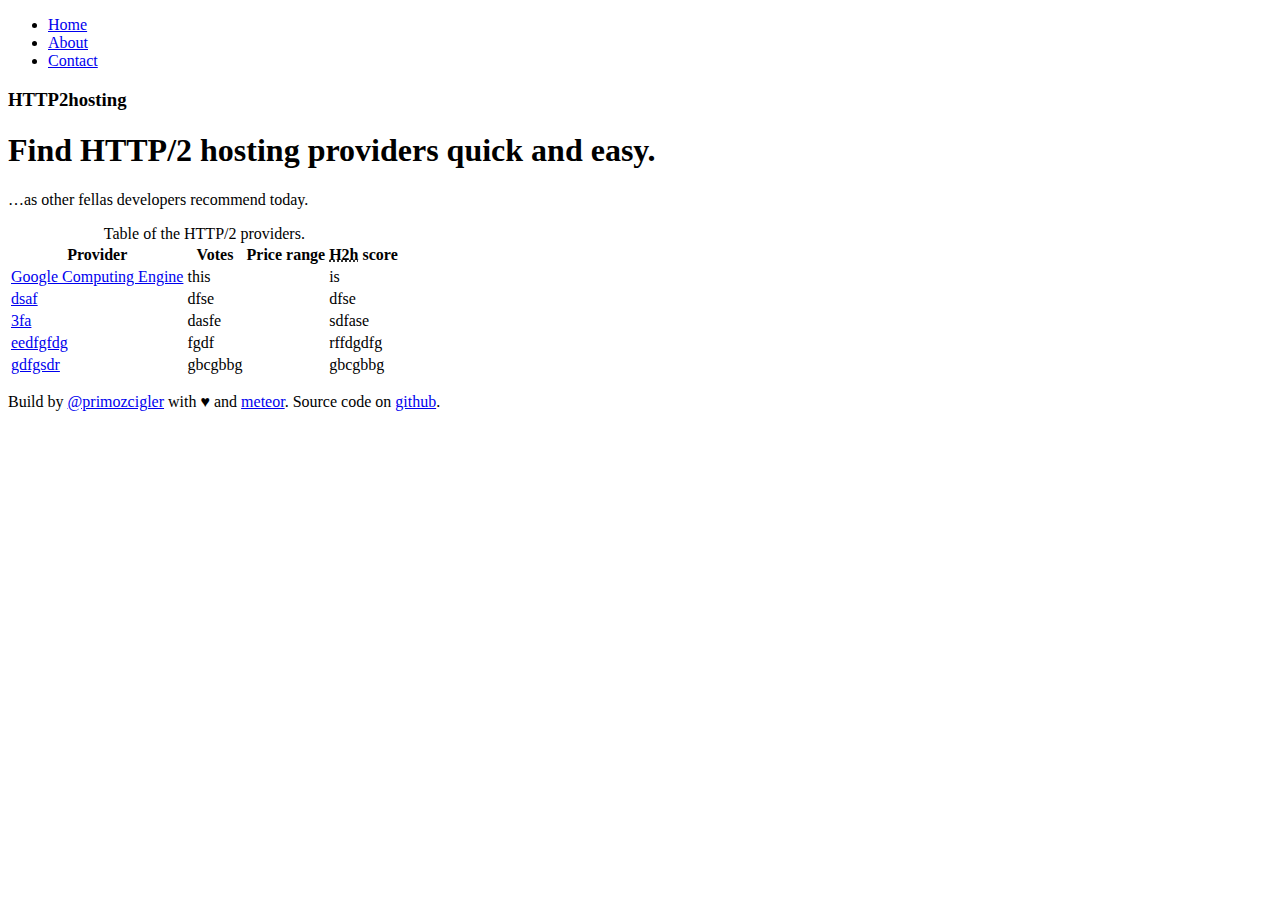
==== app/index.html @ 1049f63c "Initial commit." ====
<!doctype html>
<html lang="">
  <head>
    <meta charset="utf-8">
    <meta name="description" content="Find best http2 hosting today that other fellow developers recommend.">
    <meta name="viewport" content="width=device-width, initial-scale=1">
    <title>http2hosting</title>

    <!-- build:css styles/vendor.css -->
    <!-- bower:css -->
    <!-- endbower -->
    <!-- endbuild -->

    <!-- build:css styles/main.css -->
    <link rel="stylesheet" href="styles/main.css">
    <!-- endbuild -->

  </head>
  <body>
    <!--[if lt IE 10]>
      <p class="browserupgrade">You are using an <strong>outdated</strong> browser. Please <a href="http://browsehappy.com/">upgrade your browser</a> to improve your experience.</p>
    <![endif]-->

    <div class="container">
      <div class="header">
        <ul class="nav nav-pills pull-right">
          <li class="active"><a href="#">Home</a></li>
          <li><a href="#">About</a></li>
          <li><a href="#">Contact</a></li>
        </ul>
        <h3 class="text-muted">HTTP2hosting</h3>
      </div>
    </div>

    <div class="jumbotron">
      <h1>Find HTTP/2 hosting providers quick and easy.</h1>
      <p class="lead">&hellip;as other fellas developers recommend today.</p>
    </div>

    <div class="container">
      <div class="table-responsive">
        <table class="table table-striped table-hover">
          <caption class="sr-only">Table of the HTTP/2 providers.</caption>
          <thead>
            <tr>
              <th>Provider <a href="#"><i class="glyphicon glyphicon-sort"></i></a></th>
              <th class="voted-by-col">Votes <a href="#"><i class="glyphicon glyphicon-sort"></i></a></th>
              <th>Price range <a href="#"><i class="glyphicon glyphicon-sort"></i></a></th>
              <th><abbr title="HTTP2Hosting">H2h</abbr> score <a href="#"><i class="glyphicon glyphicon-sort"></i></a></th>
            </tr>
          </thead>
          <tr>
            <td><a href="#">Google Computing Engine</a></td>
            <td>this</td>
            <td><i class="glyphicon glyphicon-usd"></i><i class="glyphicon glyphicon-usd"></i><i class="glyphicon glyphicon-usd"></i><i class="glyphicon glyphicon-usd"></i></td>
            <td>is</td>
          </tr>
          <tr>
            <td><a href="#">dsaf</a></td>
            <td>dfse</td>
            <td><i class="glyphicon glyphicon-usd"></i></td>
            <td>dfse</td>
          </tr>
          <tr>
            <td><a href="#">3fa</a></td>
            <td>dasfe</td>
            <td><i class="glyphicon glyphicon-usd"></i><i class="glyphicon glyphicon-usd"></i></td>
            <td>sdfase</td>
          </tr>
          <tr>
            <td><a href="#">eedfgfdg</a></td>
            <td>fgdf</td>
            <td><i class="glyphicon glyphicon-usd"></i></td>
            <td>rffdgdfg</td>
          </tr>
          <tr>
            <td><a href="#">gdfgsdr</a></td>
            <td>gbcgbbg</td>
            <td><i class="glyphicon glyphicon-usd"></i><i class="glyphicon glyphicon-usd"></i><i class="glyphicon glyphicon-usd"></i></td>
            <td>gbcgbbg</td>
          </tr>
        </table>
      </div>

      <div class="footer">
        <p>Build by <a href="https://twitter.com/primozcigler">@primozcigler</a> with ♥ and <a href="https://www.meteor.com/">meteor</a>. Source code on <a href="#">github</a>.</p>
      </div>
    </div>

    <!-- build:js scripts/vendor.js -->
    <!-- bower:js -->
    <script src="/bower_components/jquery/dist/jquery.js"></script>
    <!-- endbower -->
    <!-- endbuild -->

    <!-- build:js scripts/main.js -->
    <script src="scripts/main.js"></script>
    <!-- endbuild -->
  </body>
</html>
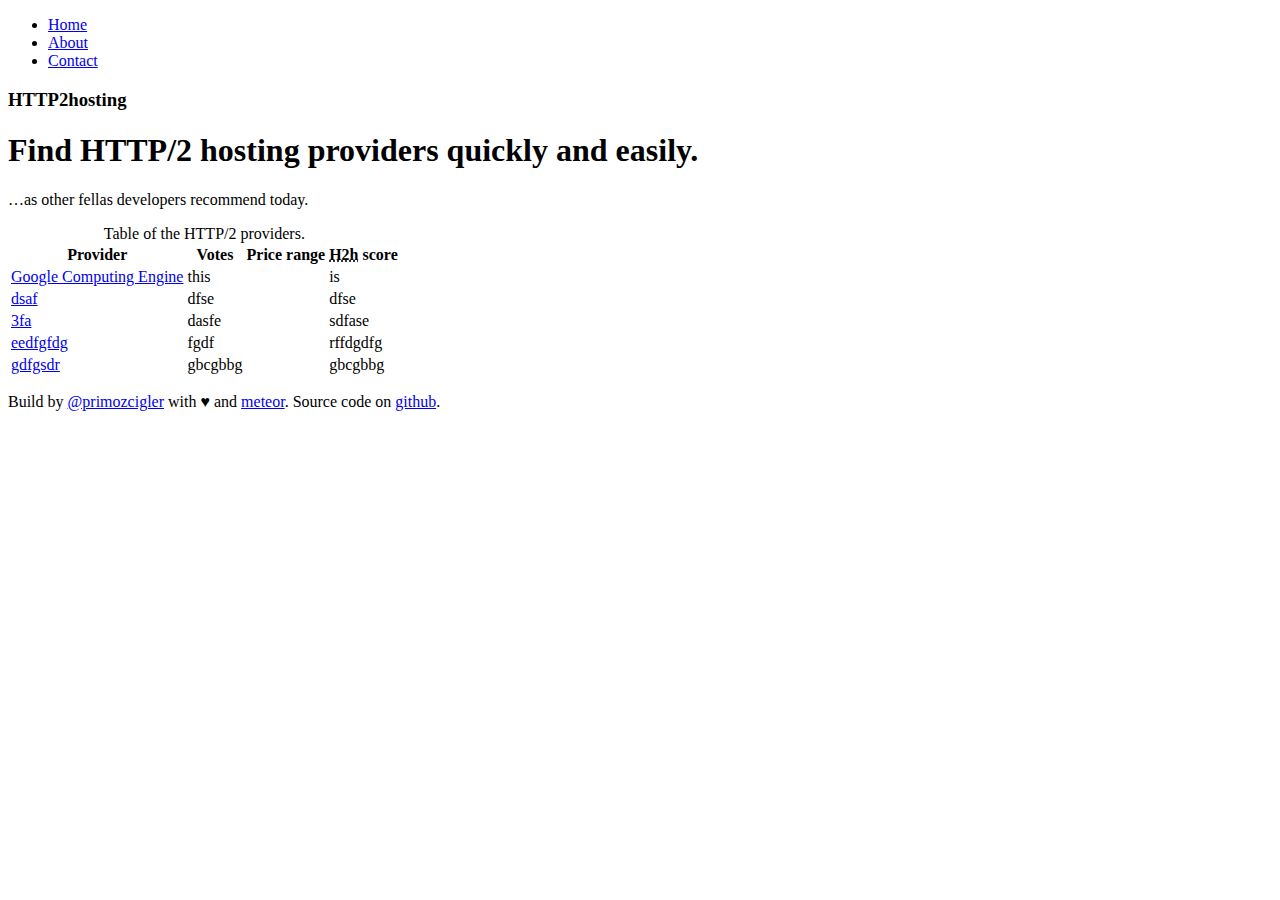
==== commit 364f4c91: "Changed slogan." ====
--- a/app/index.html
+++ b/app/index.html
@@ -33,7 +33,7 @@
     </div>
 
     <div class="jumbotron">
-      <h1>Find HTTP/2 hosting providers quick and easy.</h1>
+      <h1>Find HTTP/2 hosting providers quickly and easily.</h1>
       <p class="lead">&hellip;as other fellas developers recommend today.</p>
     </div>
 
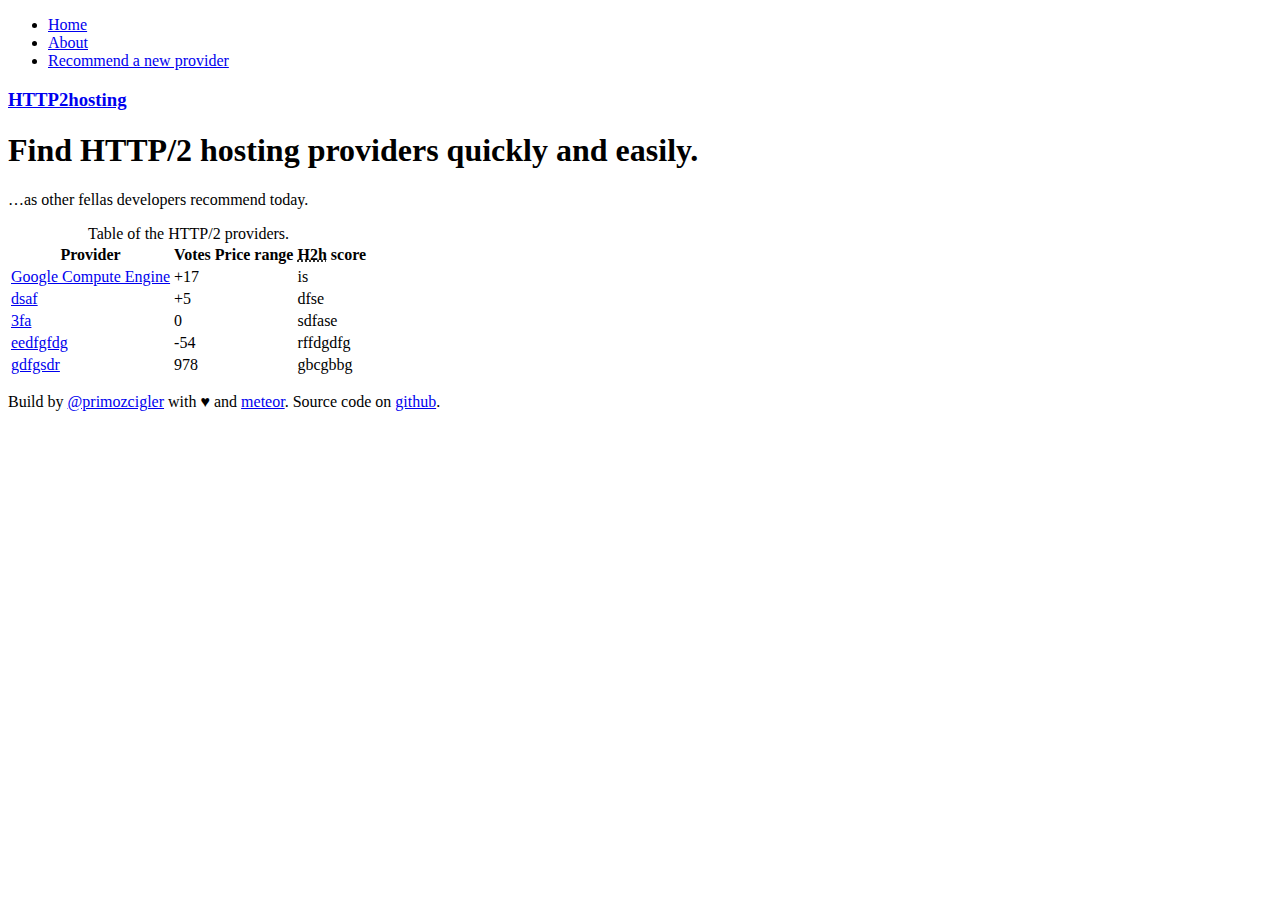
==== commit 231656c6: "Added the singe page and submit page, fixed a bit overall styles." ====
--- a/app/index.html
+++ b/app/index.html
@@ -24,11 +24,11 @@
     <div class="container">
       <div class="header">
         <ul class="nav nav-pills pull-right">
-          <li class="active"><a href="#">Home</a></li>
-          <li><a href="#">About</a></li>
-          <li><a href="#">Contact</a></li>
+          <li><a href="/">Home</a></li>
+          <li><a href="/about.html">About</a></li>
+          <li class="active"><a href="/submit.html">Recommend a new provider</a></li>
         </ul>
-        <h3 class="text-muted">HTTP2hosting</h3>
+        <h3 class="text-muted"><a href="/">HTTP2hosting</a></h3>
       </div>
     </div>
 
@@ -50,32 +50,32 @@
             </tr>
           </thead>
           <tr>
-            <td><a href="#">Google Computing Engine</a></td>
-            <td>this</td>
+            <td><a href="/single.html">Google Compute Engine</a></td>
+            <td>+17</td>
             <td><i class="glyphicon glyphicon-usd"></i><i class="glyphicon glyphicon-usd"></i><i class="glyphicon glyphicon-usd"></i><i class="glyphicon glyphicon-usd"></i></td>
             <td>is</td>
           </tr>
           <tr>
-            <td><a href="#">dsaf</a></td>
-            <td>dfse</td>
+            <td><a href="/single.html">dsaf</a></td>
+            <td>+5</td>
             <td><i class="glyphicon glyphicon-usd"></i></td>
             <td>dfse</td>
           </tr>
           <tr>
-            <td><a href="#">3fa</a></td>
-            <td>dasfe</td>
+            <td><a href="/single.html">3fa</a></td>
+            <td>0</td>
             <td><i class="glyphicon glyphicon-usd"></i><i class="glyphicon glyphicon-usd"></i></td>
             <td>sdfase</td>
           </tr>
           <tr>
-            <td><a href="#">eedfgfdg</a></td>
-            <td>fgdf</td>
+            <td><a href="/single.html">eedfgfdg</a></td>
+            <td>-54</td>
             <td><i class="glyphicon glyphicon-usd"></i></td>
             <td>rffdgdfg</td>
           </tr>
           <tr>
-            <td><a href="#">gdfgsdr</a></td>
-            <td>gbcgbbg</td>
+            <td><a href="/single.html">gdfgsdr</a></td>
+            <td>978</td>
             <td><i class="glyphicon glyphicon-usd"></i><i class="glyphicon glyphicon-usd"></i><i class="glyphicon glyphicon-usd"></i></td>
             <td>gbcgbbg</td>
           </tr>
@@ -90,6 +90,7 @@
     <!-- build:js scripts/vendor.js -->
     <!-- bower:js -->
     <script src="/bower_components/jquery/dist/jquery.js"></script>
+    <script src="/bower_components/bootstrap-sass/assets/javascripts/bootstrap/tooltip.js"></script>
     <!-- endbower -->
     <!-- endbuild -->
 
